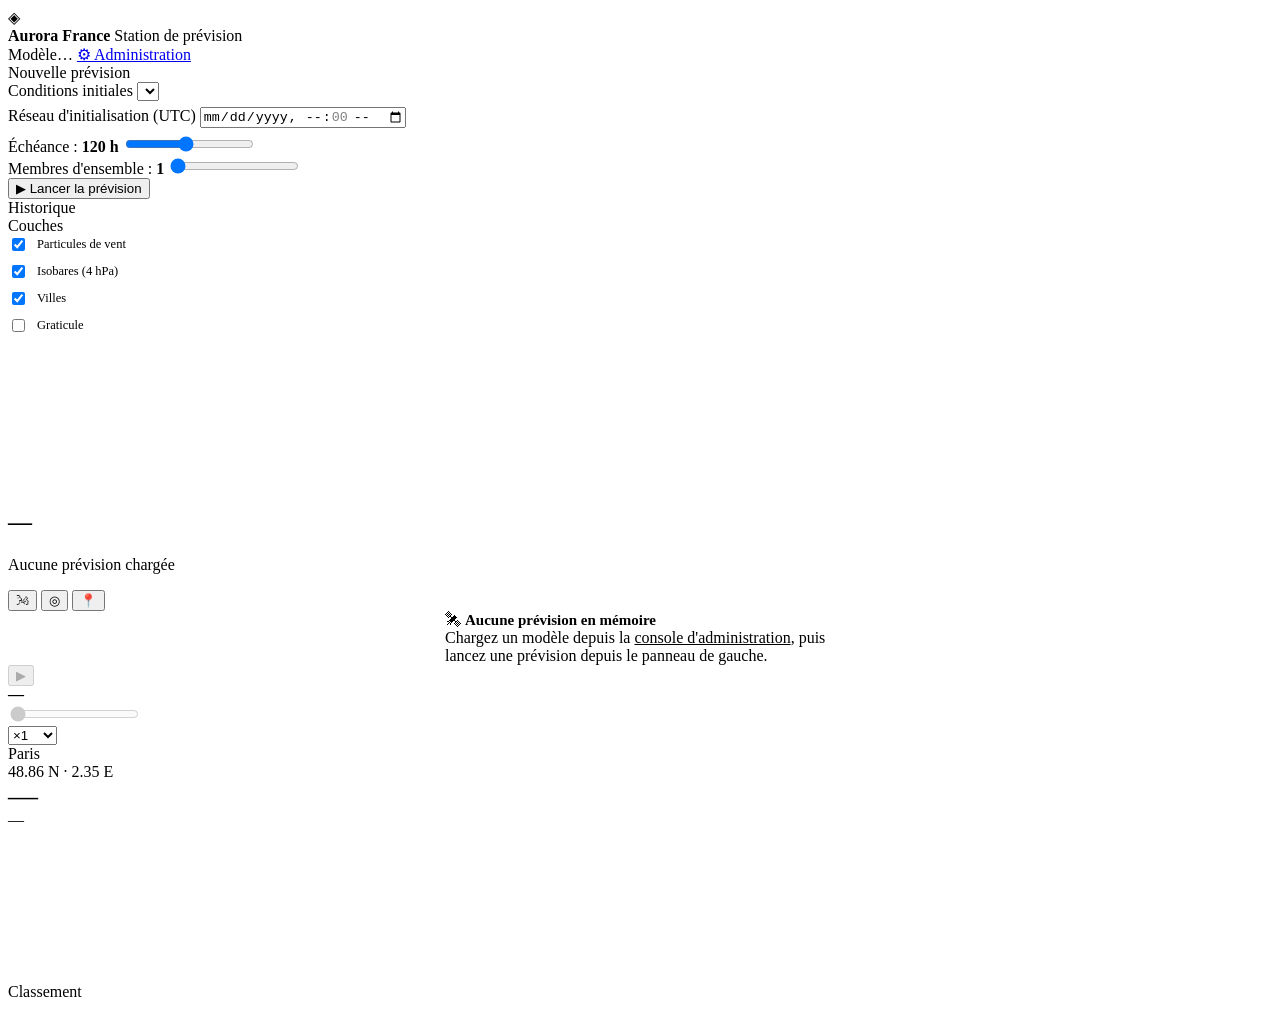
==== frontend/index.html @ 76f56bad "v0" ====
<!DOCTYPE html>
<html lang="fr">
<head>
<meta charset="utf-8">
<meta name="viewport" content="width=device-width, initial-scale=1">
<title>Aurora France — Station de prévision</title>
<link rel="icon" href="data:image/svg+xml,<svg xmlns='http://www.w3.org/2000/svg' viewBox='0 0 100 100'><text y='.9em' font-size='90'>🌍</text></svg>">
<link rel="stylesheet" href="/css/theme.css">
<link rel="stylesheet" href="/css/app.css">
</head>
<body>
<div class="aurora-bg"></div>
<div class="aurora-veil"></div>

<div class="app">
  <header class="topbar">
    <div class="brand">
      <div class="brand-mark">◈</div>
      <div class="brand-text">
        <b>Aurora France</b>
        <span>Station de prévision</span>
      </div>
    </div>

    <nav class="var-switch" id="var-switch"></nav>

    <div class="topbar-right">
      <span class="pill muted" id="model-pill"><i class="dot"></i><span>Modèle…</span></span>
      <span class="pill muted" id="data-pill" title="Origine des conditions initiales"></span>
      <a class="link-admin" href="/admin">⚙ Administration</a>
    </div>
  </header>

  <div class="layout">
    <!-- =============== Colonne gauche : pilotage =============== -->
    <aside class="side scroll">
      <section class="glass card">
        <div class="section-title">Nouvelle prévision</div>

        <div class="field">
          <label for="src">Conditions initiales</label>
          <select id="src"></select>
          <p class="mono" id="src-hint" style="font-size:10.5px;color:var(--muted);margin:6px 0 0;line-height:1.45"></p>
        </div>

        <div class="field">
          <label for="base-time">Réseau d'initialisation (UTC)</label>
          <input type="datetime-local" id="base-time" step="21600">
          <p class="mono" id="date-hint" style="font-size:10.5px;color:var(--muted);margin:6px 0 0;line-height:1.45"></p>
        </div>

        <div class="field">
          <label for="steps">Échéance : <b id="steps-label" class="mono">120 h</b></label>
          <input type="range" id="steps" min="2" max="40" value="20">
        </div>

        <div class="field">
          <label for="members">Membres d'ensemble : <b id="members-label" class="mono">1</b></label>
          <input type="range" id="members" min="1" max="8" value="1">
        </div>

        <button class="btn btn-primary btn-block" id="run-btn">▶ Lancer la prévision</button>

        <div class="job-box" id="job-box" hidden>
          <div class="msg" id="job-msg"></div>
          <div class="progress"><i id="job-bar"></i></div>
        </div>
      </section>

      <section class="glass card" id="meta-card" hidden>
        <div class="section-title">Exécution courante</div>
        <div class="run-summary" id="run-summary"></div>
      </section>

      <section class="glass card">
        <div class="section-title">Historique</div>
        <div id="history"></div>
      </section>

      <section class="glass card">
        <div class="section-title">Couches</div>
        <div style="display:flex;flex-direction:column;gap:8px;font-size:12.5px">
          <label style="display:flex;align-items:center;gap:9px;cursor:pointer">
            <input type="checkbox" id="lay-wind" checked> Particules de vent</label>
          <label style="display:flex;align-items:center;gap:9px;cursor:pointer">
            <input type="checkbox" id="lay-iso" checked> Isobares (4 hPa)</label>
          <label style="display:flex;align-items:center;gap:9px;cursor:pointer">
            <input type="checkbox" id="lay-cities" checked> Villes</label>
          <label style="display:flex;align-items:center;gap:9px;cursor:pointer">
            <input type="checkbox" id="lay-grid"> Graticule</label>
        </div>
      </section>
    </aside>

    <!-- =============== Centre : carte =============== -->
    <section class="stage">
      <div class="canvas-wrap" id="canvas-wrap">
        <canvas id="layer-field"></canvas>
        <canvas id="layer-wind"></canvas>
        <canvas id="layer-vector"></canvas>

        <div class="stage-overlay badge-row" id="badges"></div>

        <div class="stage-overlay map-title">
          <h2 id="map-var">—</h2>
          <p id="map-sub">Aucune prévision chargée</p>
        </div>

        <div class="stage-overlay legend" id="legend" hidden>
          <div class="legend-head">
            <b id="legend-label">—</b><span id="legend-unit"></span>
          </div>
          <div class="legend-bar" id="legend-bar"></div>
          <div class="legend-ticks" id="legend-ticks"></div>
        </div>

        <div class="stage-overlay map-tools">
          <button class="tool-btn active" id="t-wind" title="Particules de vent">🌬</button>
          <button class="tool-btn active" id="t-iso" title="Isobares">◎</button>
          <button class="tool-btn active" id="t-cities" title="Villes">📍</button>
        </div>

        <div class="cursor-readout" id="readout"></div>

        <div id="stage-empty" class="stage-overlay" style="inset:0;display:grid;place-items:center">
          <div class="empty-state" style="max-width:390px">
            <span class="big">🛰</span>
            <b style="color:var(--text);font-size:15px">Aucune prévision en mémoire</b><br>
            Chargez un modèle depuis la <a href="/admin" style="color:var(--accent)">console d'administration</a>,
            puis lancez une prévision depuis le panneau de gauche.
          </div>
        </div>
      </div>

      <div class="timeline">
        <button class="play-btn" id="play" disabled>▶</button>
        <div class="timeline-main">
          <div class="timeline-head">
            <b id="tl-time">—</b>
            <span class="lead mono" id="tl-lead"></span>
          </div>
          <input type="range" id="tl-range" min="0" max="0" step="0.02" value="0" disabled>
          <div class="ticks" id="tl-ticks"></div>
        </div>
        <select class="speed-select" id="speed">
          <option value="0.6">×0,5</option>
          <option value="1.2" selected>×1</option>
          <option value="2.4">×2</option>
          <option value="4.8">×4</option>
        </select>
      </div>
    </section>

    <!-- =============== Colonne droite : détail =============== -->
    <aside class="side scroll">
      <section class="glass card" id="city-card">
        <div class="city-header">
          <div>
            <div class="city-name" id="city-name">Paris</div>
            <div class="city-coords mono" id="city-coords">48.86 N · 2.35 E</div>
          </div>
          <div style="font-size:30px;line-height:1" id="city-icon">—</div>
        </div>
        <div class="city-hero">
          <div class="city-temp" id="city-temp">—</div>
          <div class="city-cond" id="city-cond"></div>
        </div>
        <div class="metric-grid" id="city-metrics"></div>
        <canvas class="meteogram" id="meteogram"></canvas>
      </section>

      <section class="glass card">
        <div class="section-title"><span id="rank-title">Classement</span></div>
        <div class="ranking" id="ranking"></div>
      </section>
    </aside>
  </div>
</div>

<script type="module" src="/js/app.js"></script>
</body>
</html>
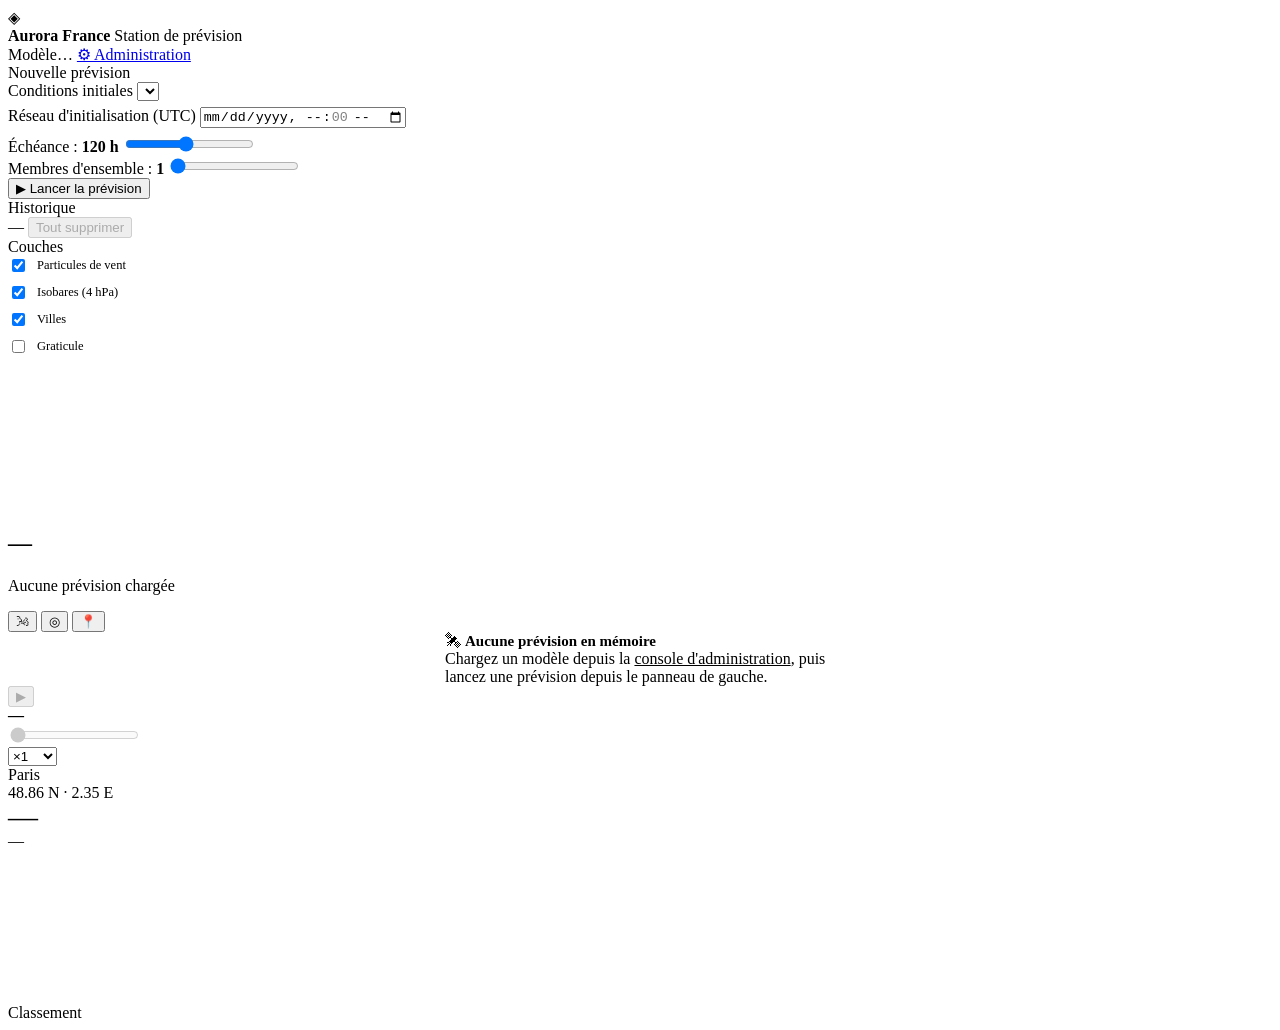
==== commit 5371d93a: "v1.1" ====
--- a/frontend/index.html
+++ b/frontend/index.html
@@ -74,6 +74,10 @@
 
       <section class="glass card">
         <div class="section-title">Historique</div>
+        <div class="history-bar">
+          <span class="mono" id="history-summary">—</span>
+          <button class="btn btn-sm btn-danger" id="history-clear" disabled>Tout supprimer</button>
+        </div>
         <div id="history"></div>
       </section>
 
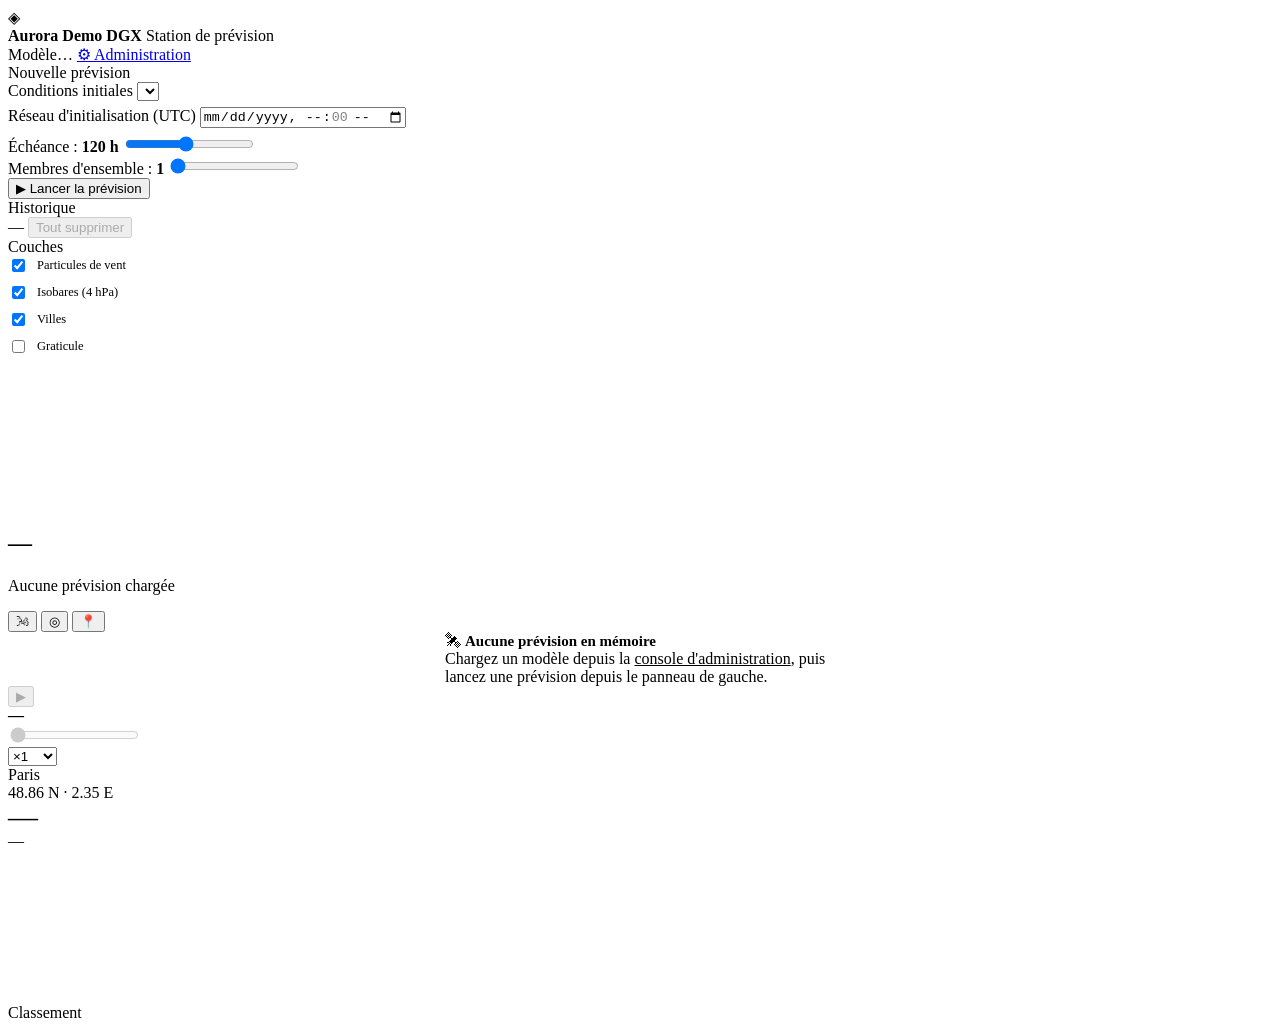
==== commit 3e0de8c3: "v1.2 rename projet name" ====
--- a/frontend/index.html
+++ b/frontend/index.html
@@ -3,7 +3,7 @@
 <head>
 <meta charset="utf-8">
 <meta name="viewport" content="width=device-width, initial-scale=1">
-<title>Aurora France — Station de prévision</title>
+<title>Aurora Demo DGX — Station de prévision</title>
 <link rel="icon" href="data:image/svg+xml,<svg xmlns='http://www.w3.org/2000/svg' viewBox='0 0 100 100'><text y='.9em' font-size='90'>🌍</text></svg>">
 <link rel="stylesheet" href="/css/theme.css">
 <link rel="stylesheet" href="/css/app.css">
@@ -17,7 +17,7 @@
     <div class="brand">
       <div class="brand-mark">◈</div>
       <div class="brand-text">
-        <b>Aurora France</b>
+        <b>Aurora Demo DGX</b>
         <span>Station de prévision</span>
       </div>
     </div>
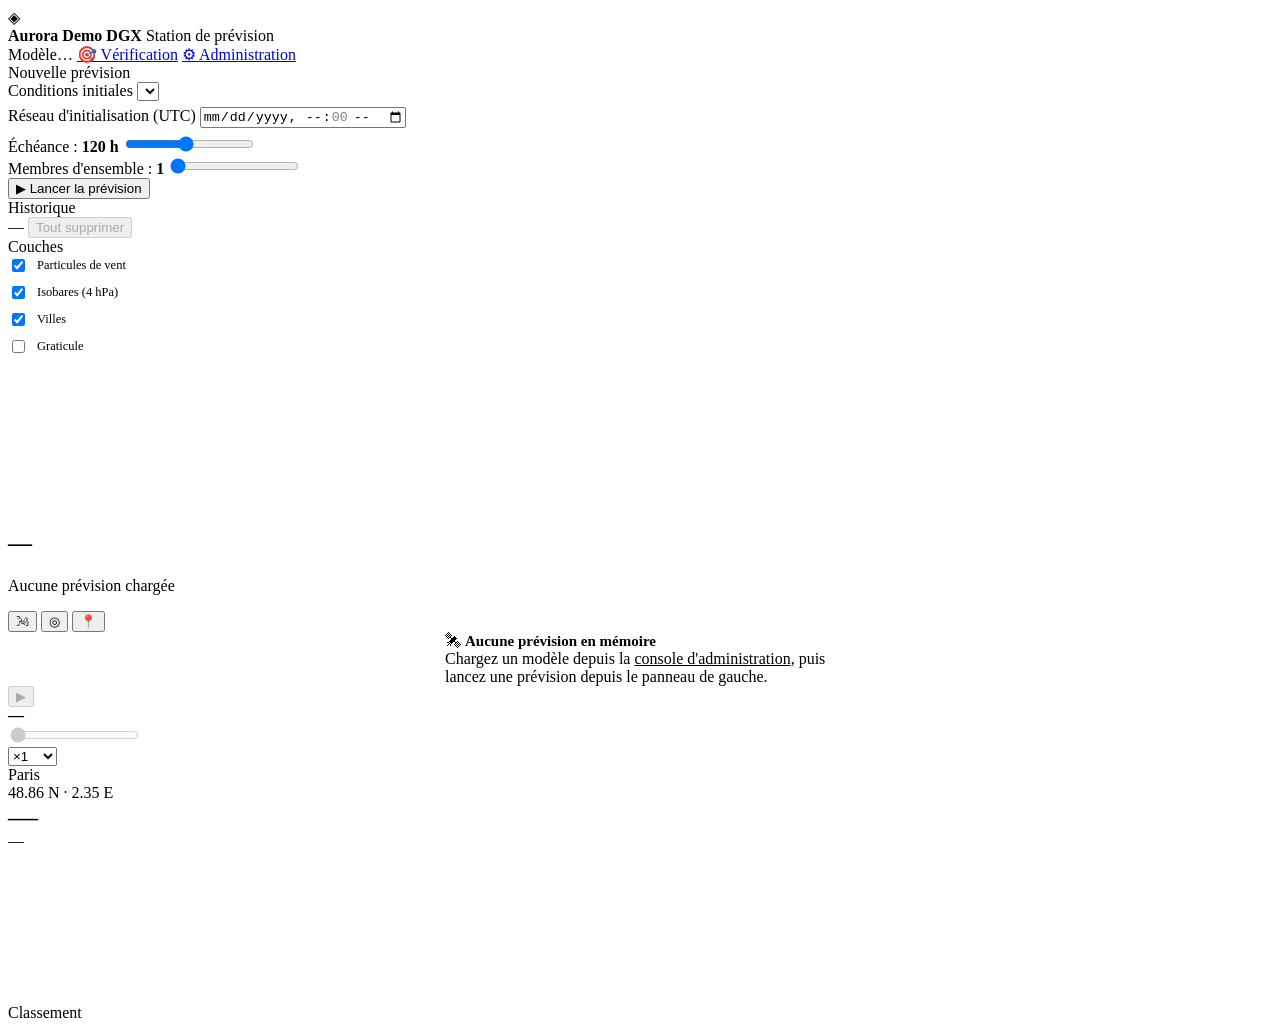
==== commit 27c8d01d: "feat: add verification feature for forecast analysis with ERA5 - Implemented frontend verification p" ====
--- a/frontend/index.html
+++ b/frontend/index.html
@@ -27,6 +27,7 @@
     <div class="topbar-right">
       <span class="pill muted" id="model-pill"><i class="dot"></i><span>Modèle…</span></span>
       <span class="pill muted" id="data-pill" title="Origine des conditions initiales"></span>
+      <a class="link-admin" href="/verify">🎯 Vérification</a>
       <a class="link-admin" href="/admin">⚙ Administration</a>
     </div>
   </header>
@@ -70,6 +71,7 @@
       <section class="glass card" id="meta-card" hidden>
         <div class="section-title">Exécution courante</div>
         <div class="run-summary" id="run-summary"></div>
+        <p class="energy-note" id="energy-note" hidden></p>
       </section>
 
       <section class="glass card">
